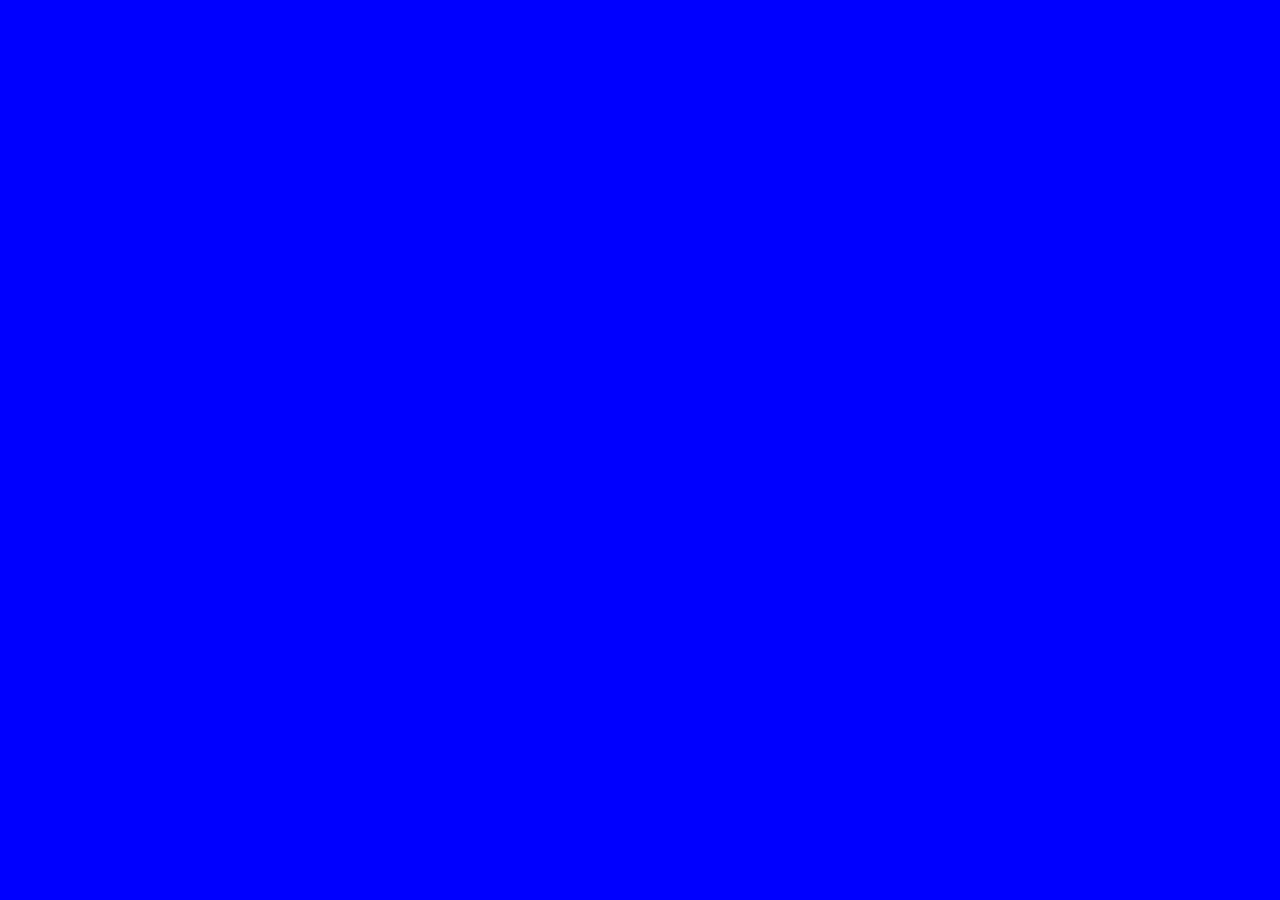
==== index.html @ 0cc7bba5 "Css links added to all pages. Css Reset added to CSS file" ====
<!DOCTYPE html>
<html lang="en">
<head>
    <meta charset="UTF-8">
    <meta name="viewport" content="width=device-width, initial-scale=1.0">
    <link rel="stylesheet" type="text/css" href="style/index.css">
    <title>Document</title>
</head>
<body>
    
</body>
</html>
---- style/index.css ----
/* CSS RESET */
html, body, div, span, applet, object, iframe,
h1, h2, h3, h4, h5, h6, p, blockquote, pre,
a, abbr, acronym, address, big, cite, code,
del, dfn, em, img, ins, kbd, q, s, samp,
small, strike, strong, sub, sup, tt, var,
b, u, i, center,
dl, dt, dd, ol, ul, li,
fieldset, form, label, legend,
table, caption, tbody, tfoot, thead, tr, th, td,
article, aside, canvas, details, embed, 
figure, figcaption, footer, header, hgroup, 
menu, nav, output, ruby, section, summary,
time, mark, audio, video {
	margin: 0;
	padding: 0;
	border: 0;
	font-size: 100%;
	font: inherit;
    vertical-align: baseline;
}

/* Borders to all */
*{
    border: 1px solid black;
    background-color: blue;
}
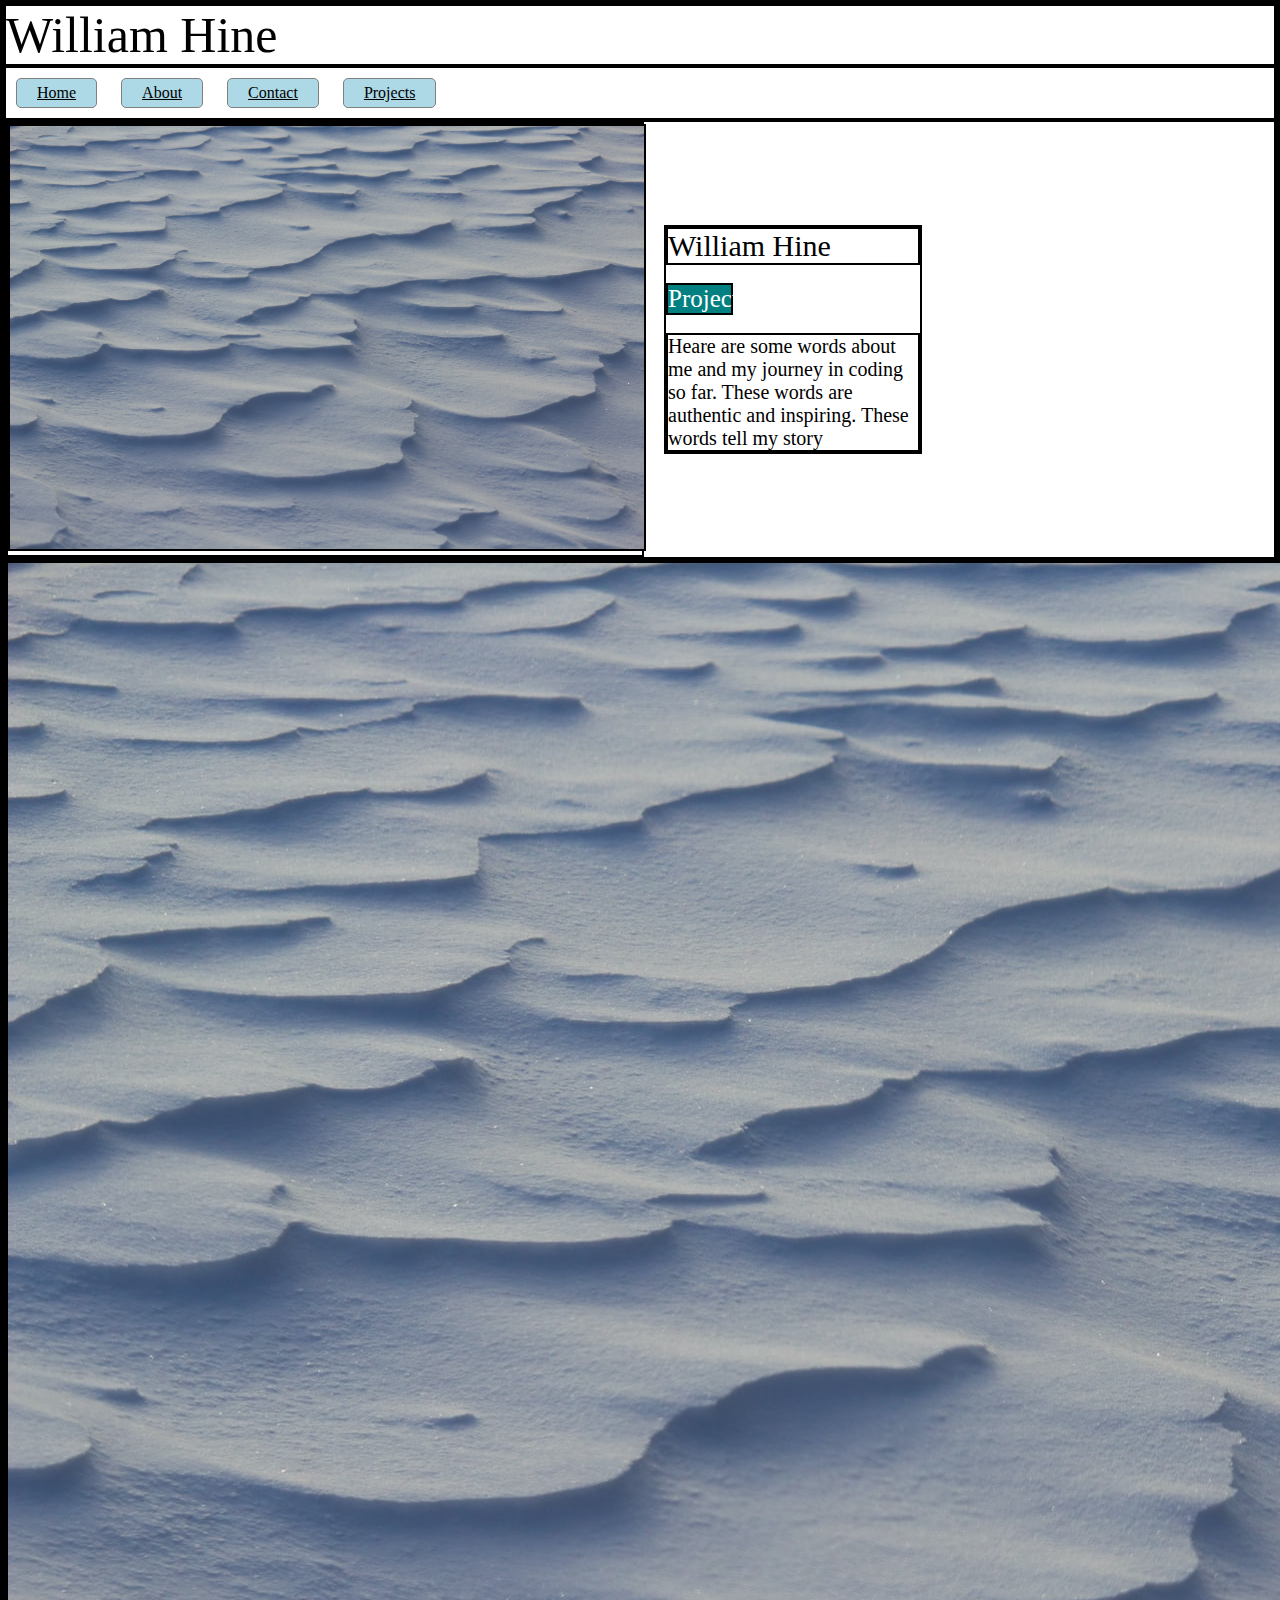
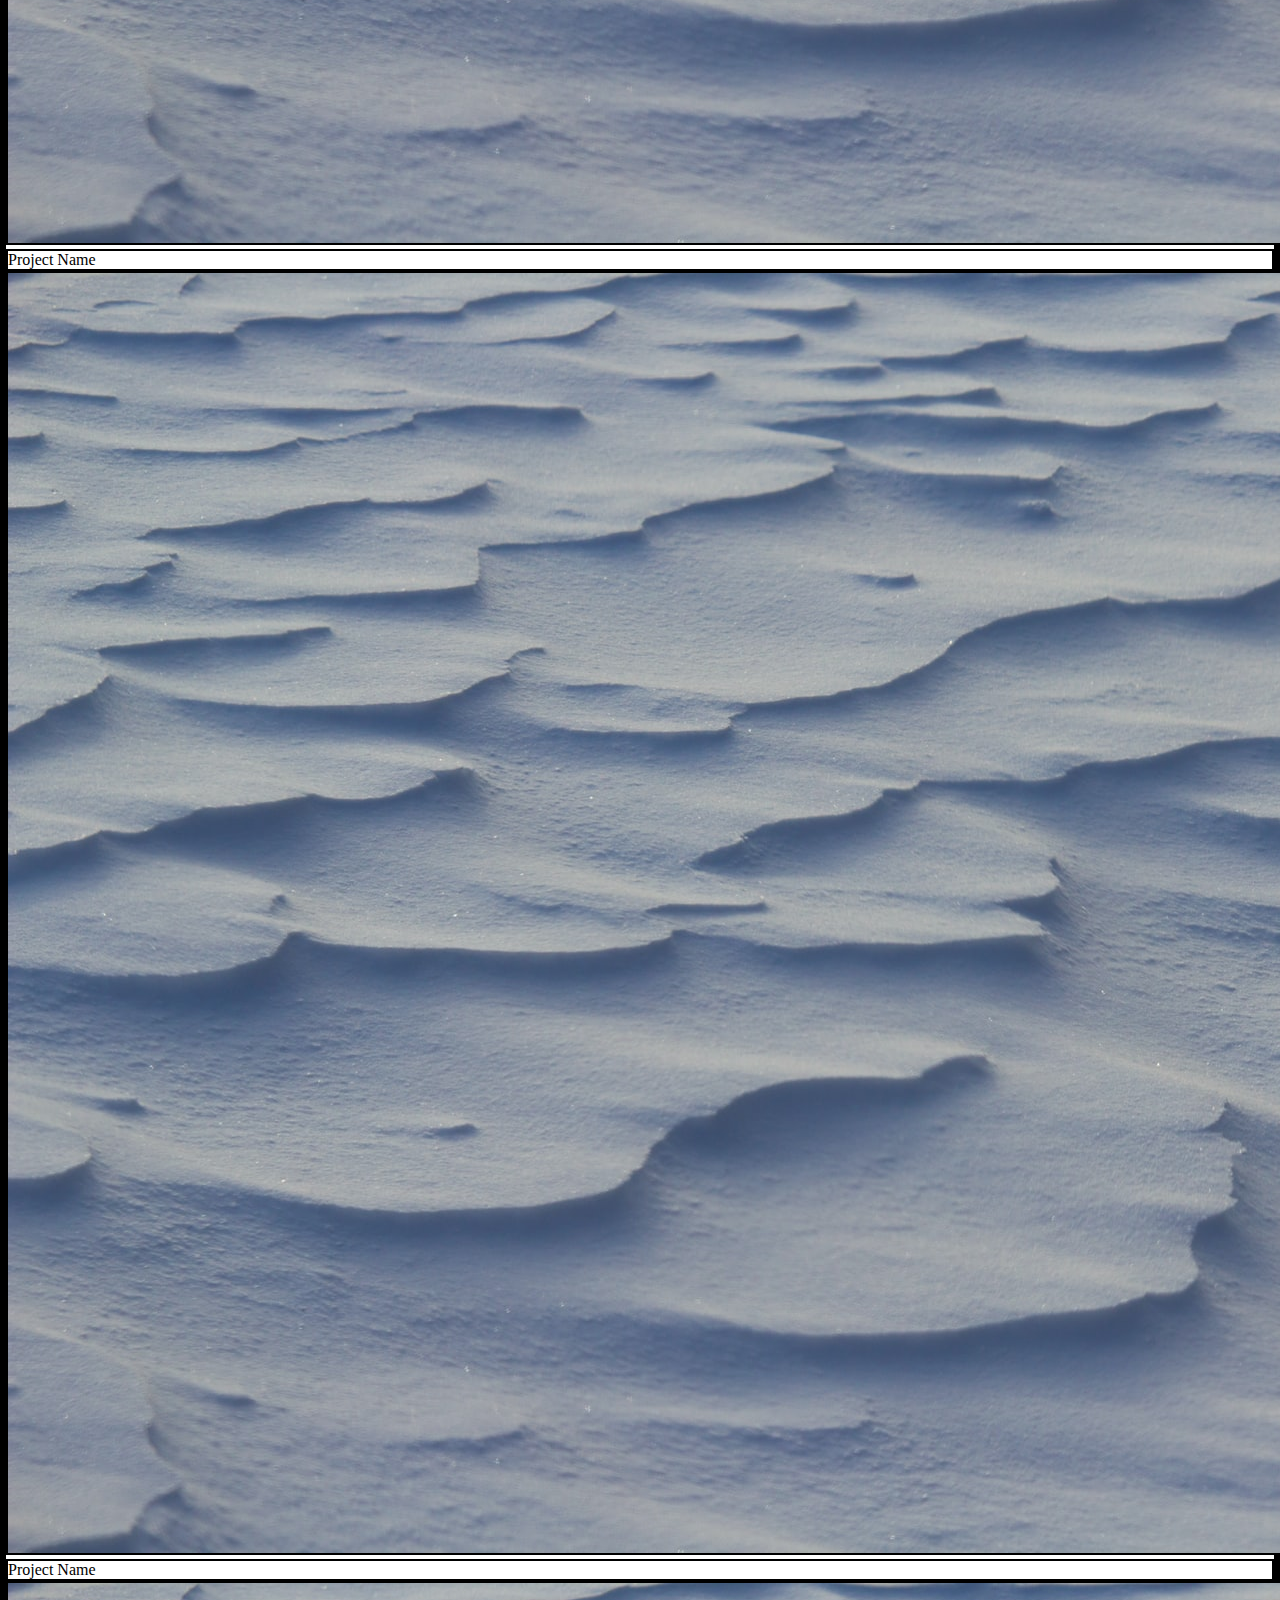
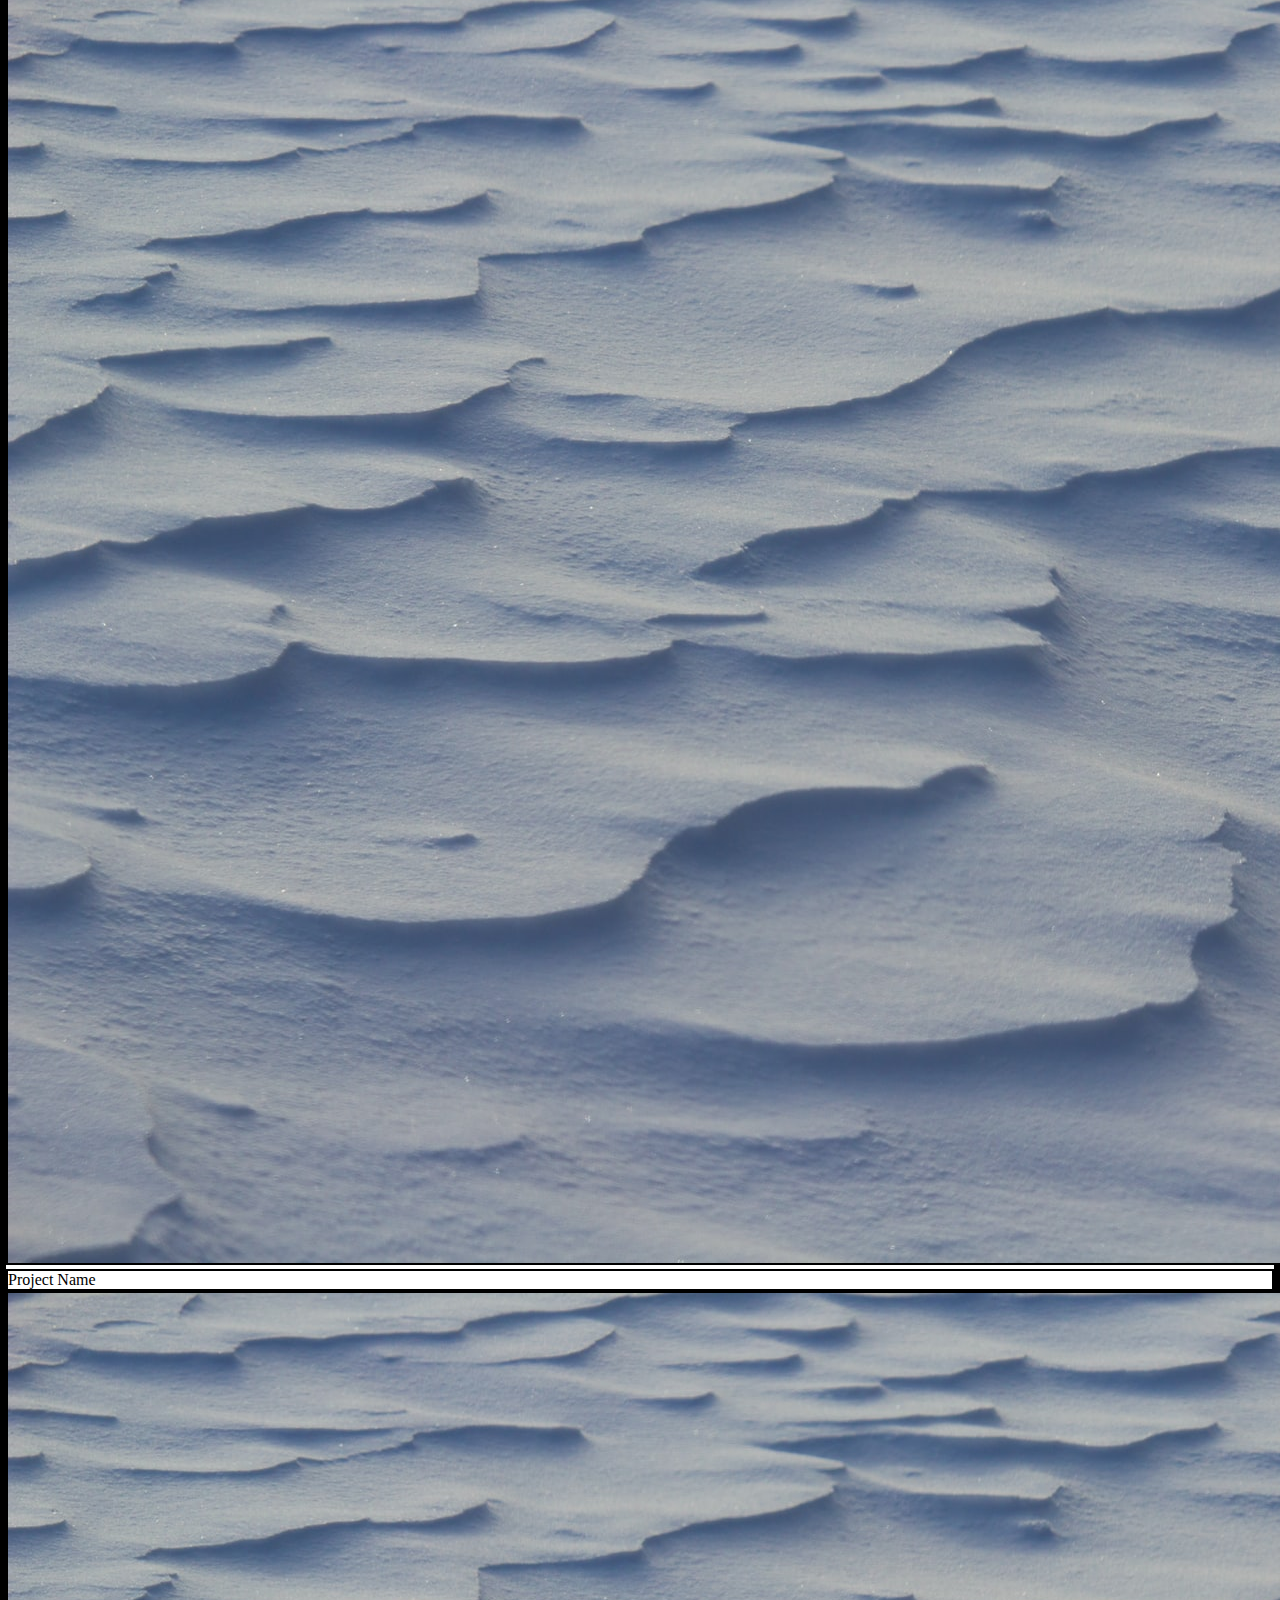
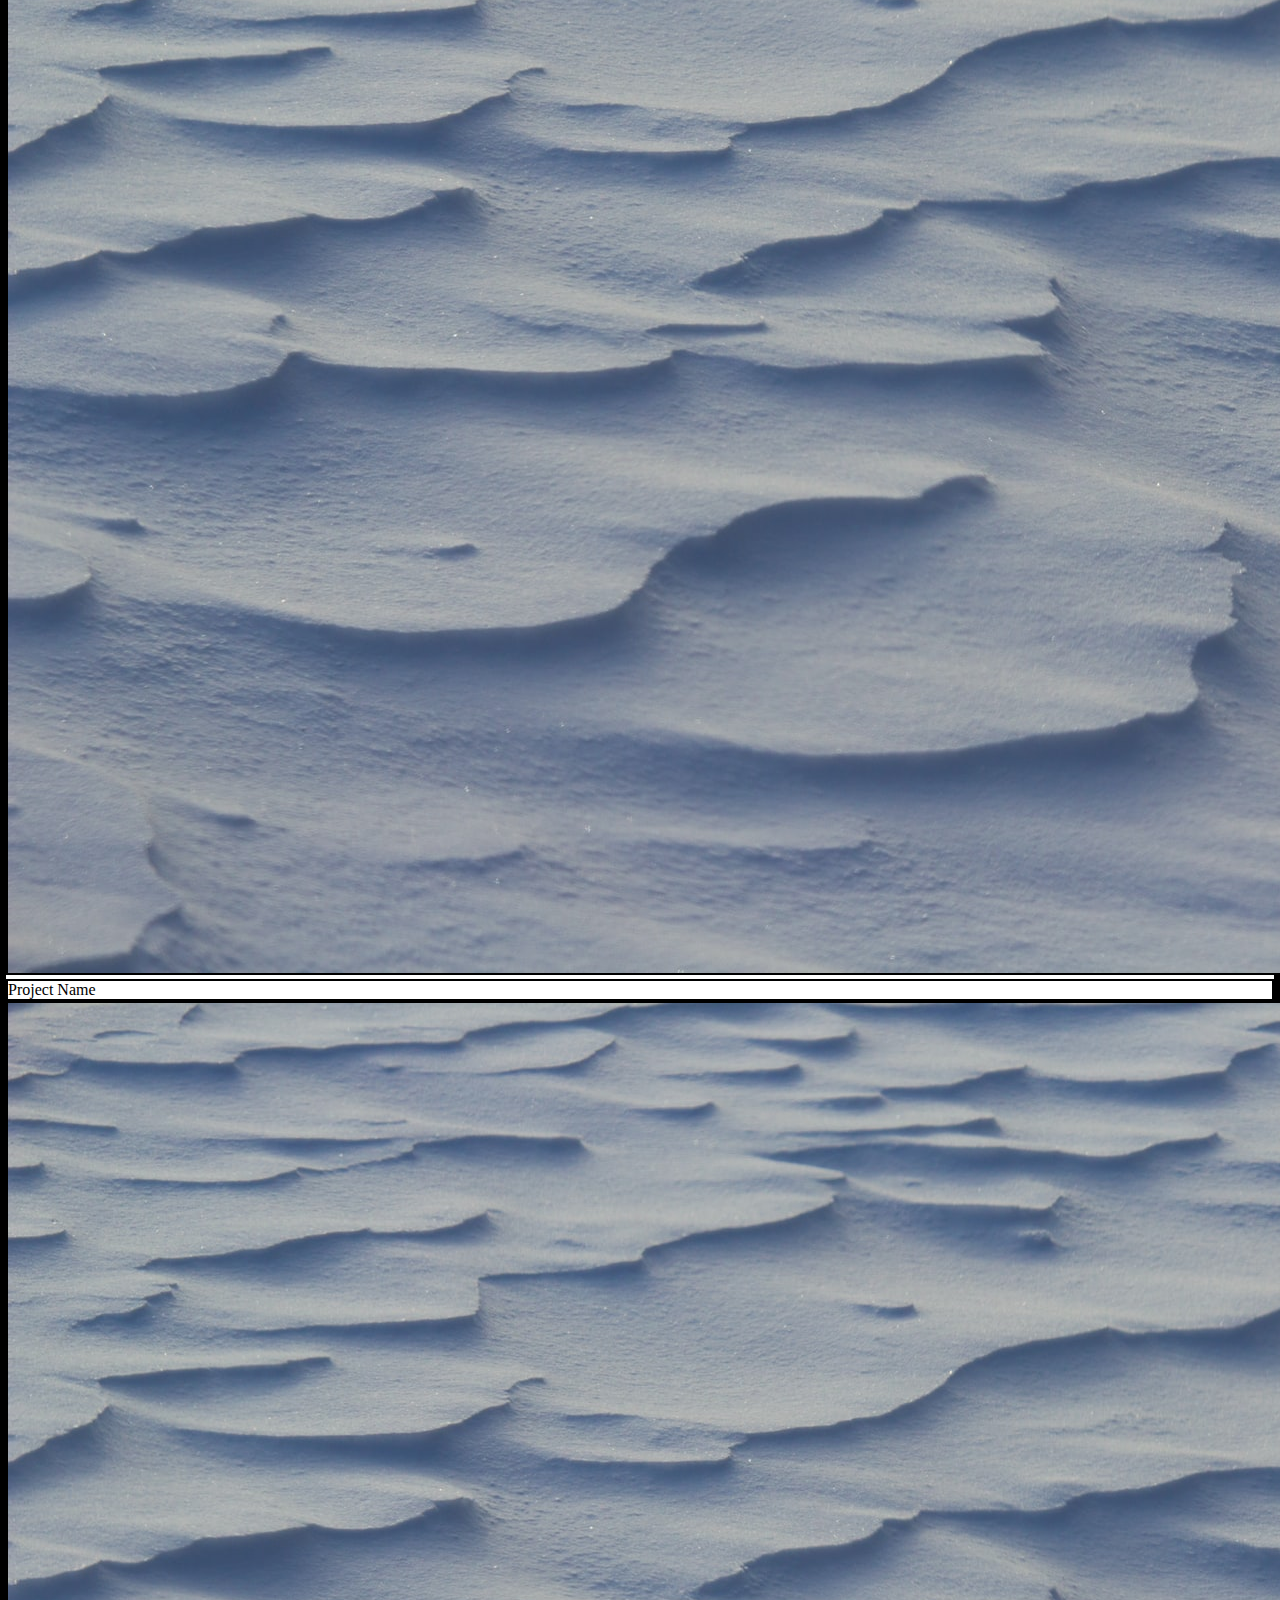
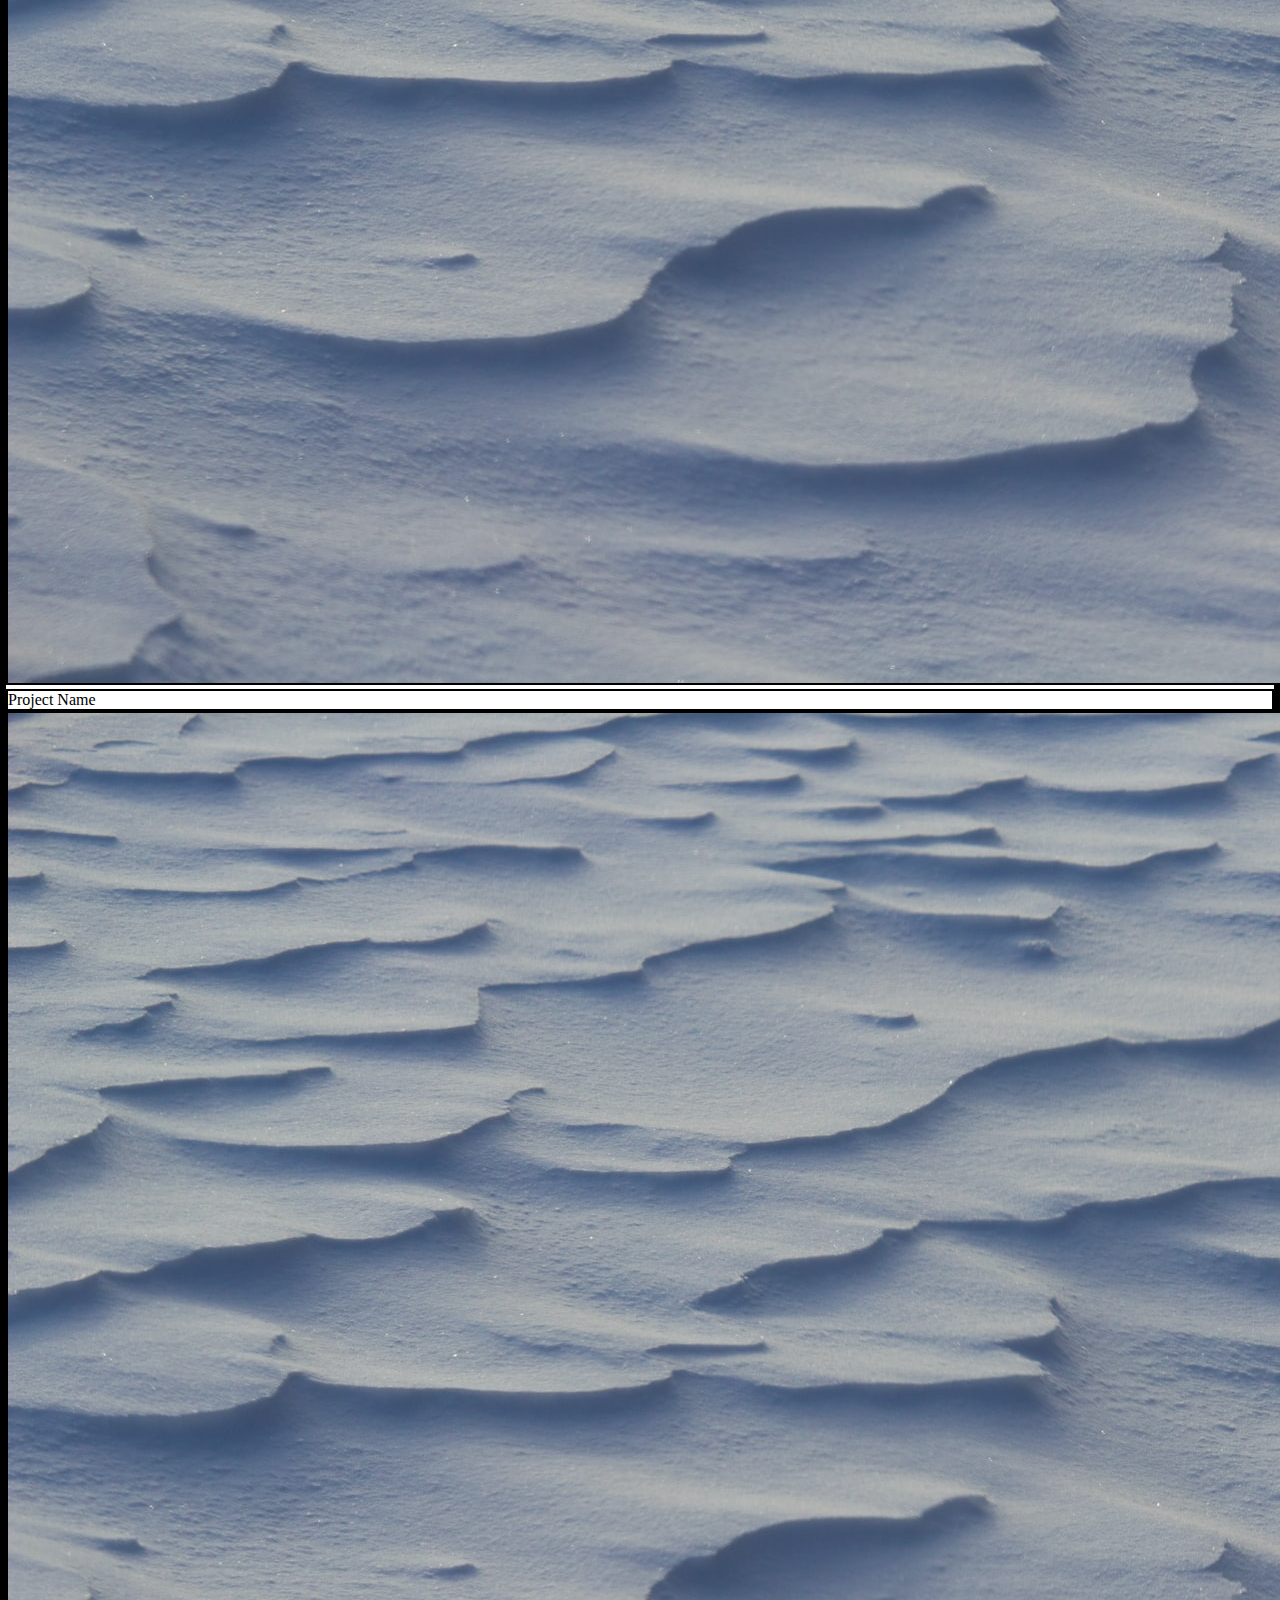
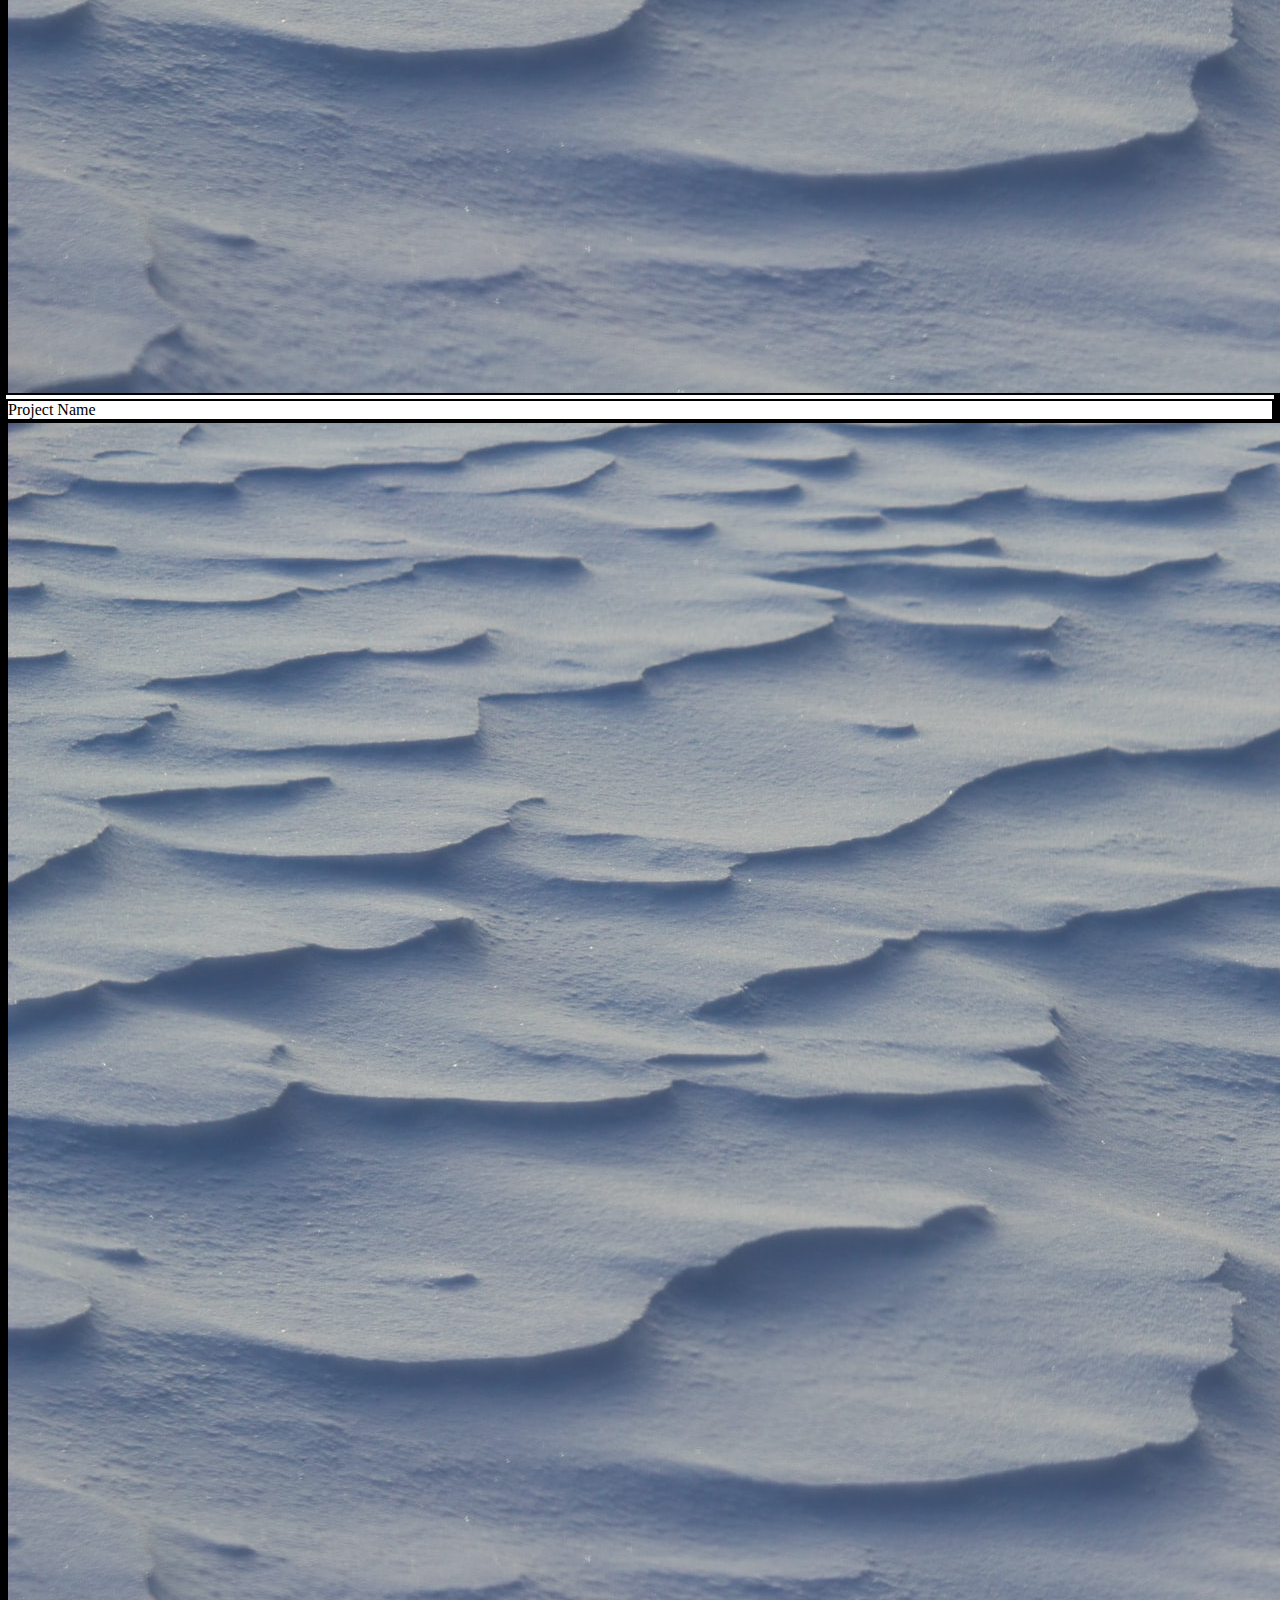
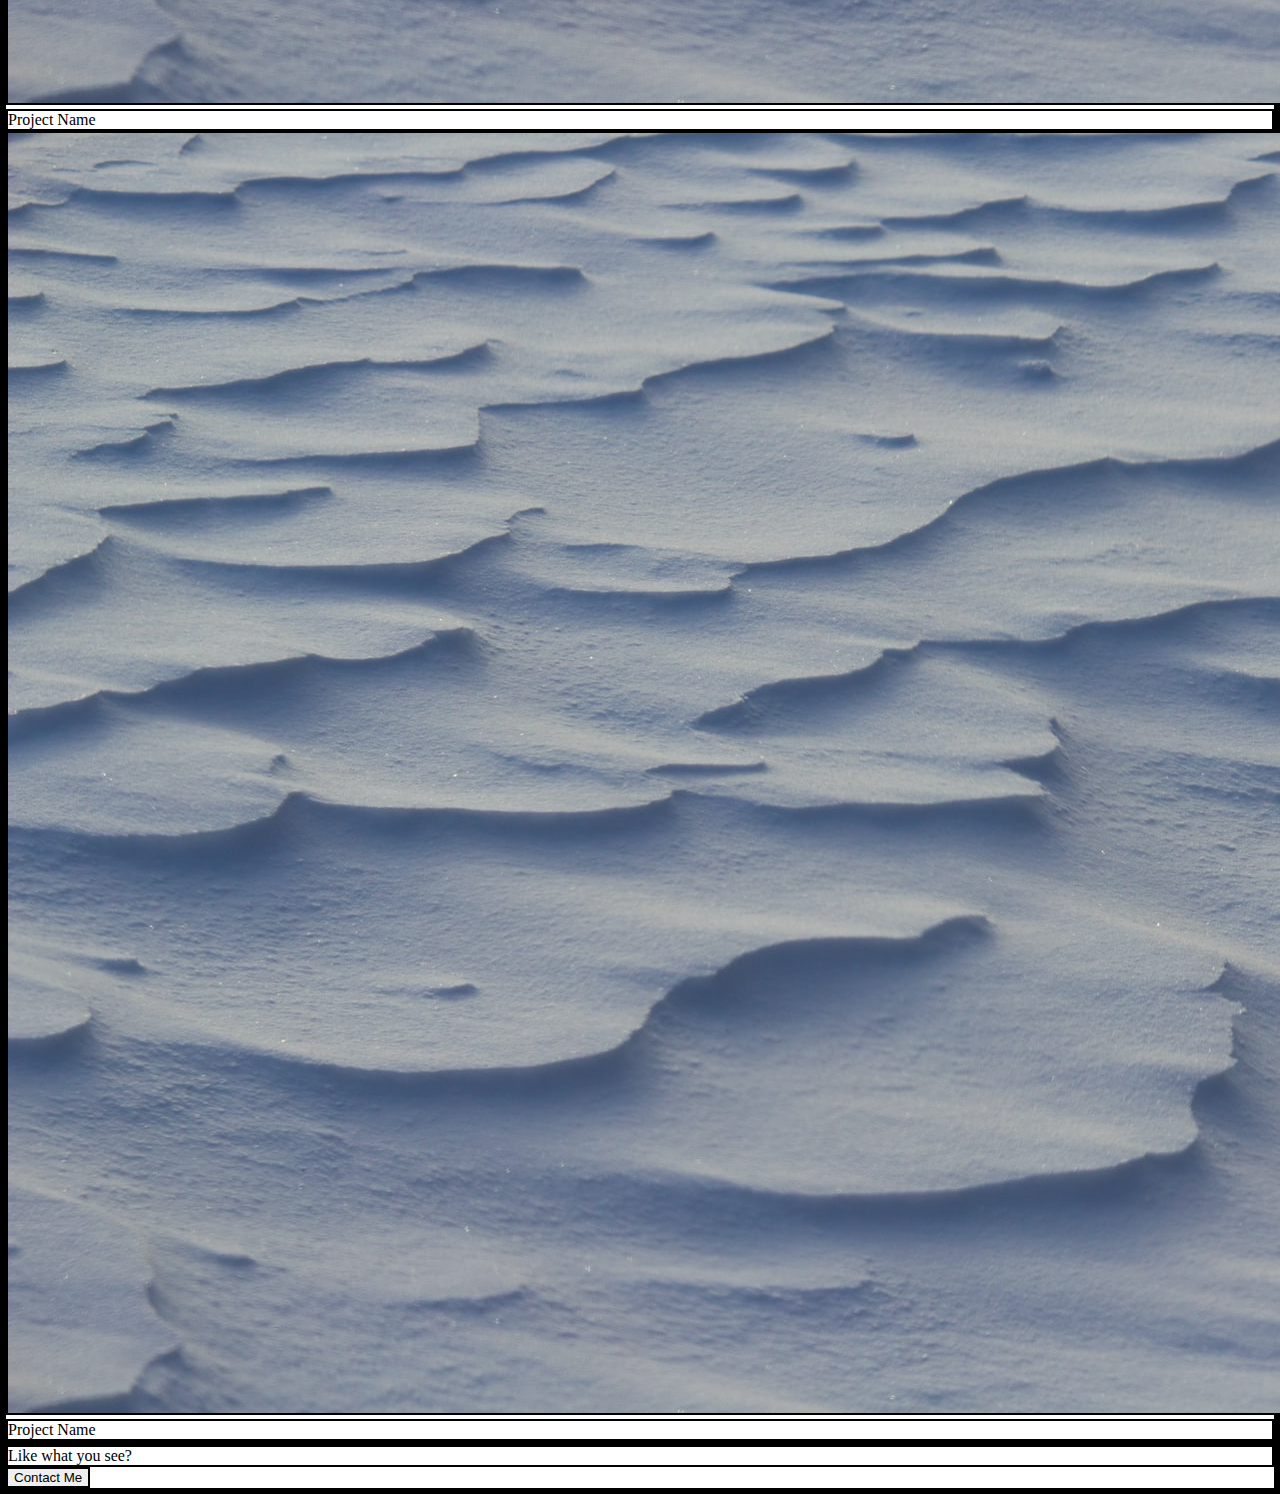
==== commit c5699a9f: "Aligned picture and Text next to eachother" ====
--- a/index.html
+++ b/index.html
@@ -4,9 +4,52 @@
     <meta charset="UTF-8">
     <meta name="viewport" content="width=device-width, initial-scale=1.0">
     <link rel="stylesheet" type="text/css" href="style/index.css">
-    <title>Document</title>
+    <title>William Hine Portfolio</title>
 </head>
 <body>
-    
+   
+<h1 id="name">William Hine</h1>
+<nav>
+    <a  href="#" class="navButton">Home</a>
+    <a href="#" class="navButton">About</a>
+    <a href="#" class="navButton">Contact</a>
+    <a href="#" class="navButton">Projects</a>
+</nav>
+
+<div class="mainContainer">
+        <div>
+            <img src="images/sandTitle.jpg" alt="Picture of Sand" class="topImage">
+        </div>
+        <div class="test">
+            <h2 class="subHeader">William Hine</h2><br>
+            <!-- <button type="button">My projects</button> -->
+            <h4 class="projectButton">Projects</h4><br>
+            <p class="projectText">Heare are some words about me and my journey in coding so far. These words are authentic and inspiring. These words tell my story</p>
+        </div>
+</div>
+
+<section>
+    <img src="images/sandTitle.jpg" alt="Picture of Sand">
+    <h4>Project Name</h4>
+    <img src="images/sandTitle.jpg" alt="Picture of Sand">
+    <h4>Project Name</h4>
+    <img src="images/sandTitle.jpg" alt="Picture of Sand">
+    <h4>Project Name</h4>
+    <img src="images/sandTitle.jpg" alt="Picture of Sand">
+    <h4>Project Name</h4>
+    <img src="images/sandTitle.jpg" alt="Picture of Sand">
+    <h4>Project Name</h4>
+    <img src="images/sandTitle.jpg" alt="Picture of Sand">
+    <h4>Project Name</h4>
+    <img src="images/sandTitle.jpg" alt="Picture of Sand">
+    <h4>Project Name</h4>
+    <img src="images/sandTitle.jpg" alt="Picture of Sand">
+    <h4>Project Name</h4>
+
+</section>
+<footer>
+    <h2>Like what you see?</h2>
+    <button type="button">Contact Me</button>
+</footer>
 </body>
 </html>--- a/style/index.css
+++ b/style/index.css
@@ -14,7 +14,7 @@
 time, mark, audio, video {
 	margin: 0;
 	padding: 0;
-	border: 0;
+	/*border: 0;*/
 	font-size: 100%;
 	font: inherit;
     vertical-align: baseline;
@@ -22,6 +22,54 @@
 
 /* Borders to all */
 *{
-    border: 1px solid black;
-    background-color: blue;
+    border: 2px solid black;
+   
+}
+
+/* Name Style */
+#name{
+    font-size: 50px;
+}
+.navButton{
+    padding: 5px 20px;
+    background: lightblue;
+    border: 1px solid gray;
+    margin: 10px 10px;
+    border-radius: 5px;
+    display: inline-block;
+    color: black;
+}
+.topImage{
+    width:40%;
+   
+}
+
+.mainContainer {
+    display:flex;
+    align-items: center;
+    
+}
+.mainContainer div{
+    
+width:50%;
+}
+.mainContainer .test{
+    width:20%;
+    margin-left: 20px;
+}
+.mainContainer div img{
+    width:100%;
+}
+.subHeader{
+    font-size:30px;
+}
+.projectButton{
+    
+    width:25%;
+    font-size:25px;
+    background:teal;
+    color:white;
+}
+.projectText{
+    font-size:20px;
 }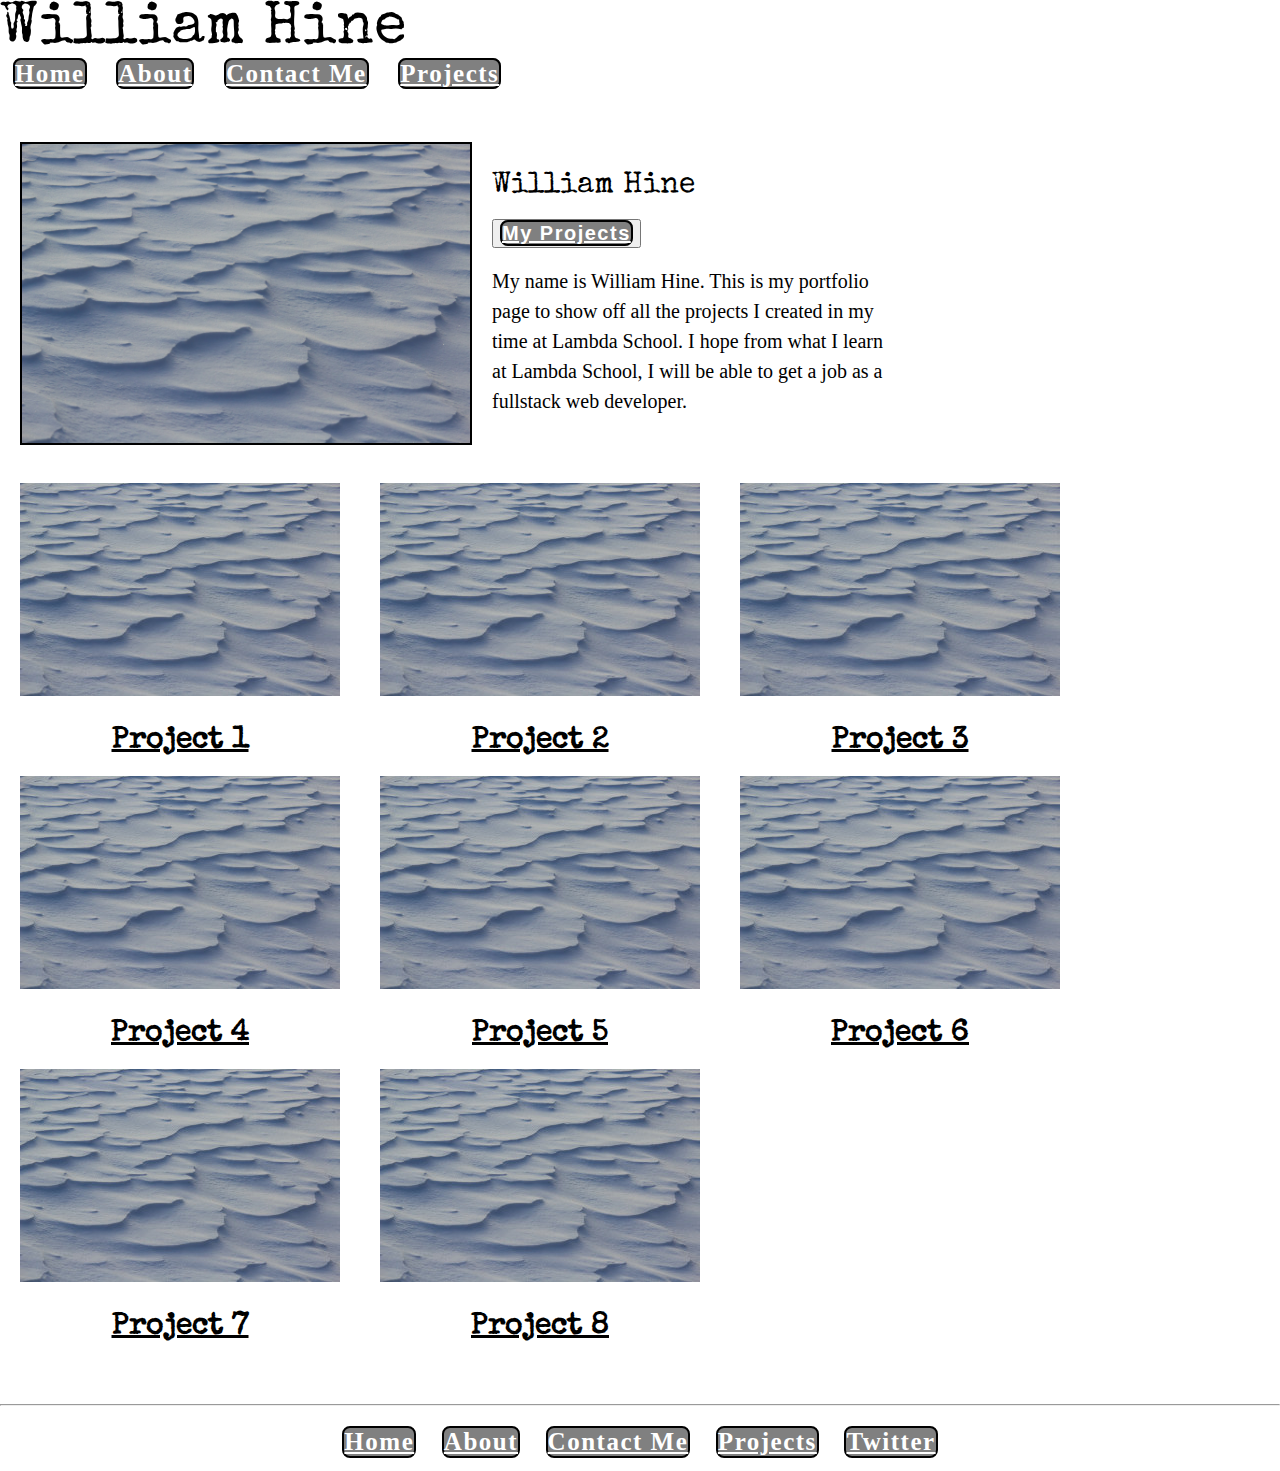
==== commit 8d48af74: "Working version" ====
--- a/index.html
+++ b/index.html
@@ -4,52 +4,91 @@
     <meta charset="UTF-8">
     <meta name="viewport" content="width=device-width, initial-scale=1.0">
     <link rel="stylesheet" type="text/css" href="style/index.css">
+    <!-- Added google font for h1 -->
+    <link href="https://fonts.googleapis.com/css2?family=Special+Elite&display=swap" rel="stylesheet">
     <title>William Hine Portfolio</title>
 </head>
 <body>
    
-<h1 id="name">William Hine</h1>
+<h1>William Hine</h1>
 <nav>
-    <a  href="#" class="navButton">Home</a>
-    <a href="#" class="navButton">About</a>
-    <a href="#" class="navButton">Contact</a>
-    <a href="#" class="navButton">Projects</a>
+    <a href="index.html">Home</a>
+    <a href="about.html">About</a>
+    <a href="contact.html">Contact Me</a>
+    <a href="projects.html">Projects</a>
 </nav>
+<br>
+<br>
+<br>
+<section class="mainSection">
+    <img src="images/sandTitle.jpg" />
 
-<div class="mainContainer">
-        <div>
-            <img src="images/sandTitle.jpg" alt="Picture of Sand" class="topImage">
+    <div class="introduction">
+      <h2>William Hine</h2>
+      <br>
+        <div class="myButton">
+            <button><a href="projects.html">My Projects</a></button>
+            
         </div>
-        <div class="test">
-            <h2 class="subHeader">William Hine</h2><br>
-            <!-- <button type="button">My projects</button> -->
-            <h4 class="projectButton">Projects</h4><br>
-            <p class="projectText">Heare are some words about me and my journey in coding so far. These words are authentic and inspiring. These words tell my story</p>
+        <br>
+        <div class="about">
+            <p>
+            My name is William Hine. This is my portfolio page to show
+            off all the projects I created in my time at Lambda School.
+            I hope from what I learn at Lambda School, I will be able to get a job
+            as a fullstack web developer. 
+            </p>
         </div>
-</div>
-
-<section>
-    <img src="images/sandTitle.jpg" alt="Picture of Sand">
-    <h4>Project Name</h4>
-    <img src="images/sandTitle.jpg" alt="Picture of Sand">
-    <h4>Project Name</h4>
-    <img src="images/sandTitle.jpg" alt="Picture of Sand">
-    <h4>Project Name</h4>
-    <img src="images/sandTitle.jpg" alt="Picture of Sand">
-    <h4>Project Name</h4>
-    <img src="images/sandTitle.jpg" alt="Picture of Sand">
-    <h4>Project Name</h4>
-    <img src="images/sandTitle.jpg" alt="Picture of Sand">
-    <h4>Project Name</h4>
-    <img src="images/sandTitle.jpg" alt="Picture of Sand">
-    <h4>Project Name</h4>
-    <img src="images/sandTitle.jpg" alt="Picture of Sand">
-    <h4>Project Name</h4>
-
-</section>
-<footer>
-    <h2>Like what you see?</h2>
-    <button type="button">Contact Me</button>
-</footer>
+    </div>
+  </section>
+<br>
+  <div class="container">
+    <div>
+     <img class="item" src="images/smallsand.jpg"/>
+     <figcaption><a class="links" href="#" >Project 1</a></figcaption>
+     </div>
+     <div>
+     <img class="item" src="images/smallsand.jpg"/>
+     <figcaption><a href="#" >Project 2</a></figcaption>
+     </div>
+     <div>
+     <img class="item" src="images/smallsand.jpg"/>
+     <figcaption><a href="#" >Project 3</a></figcaption>
+     </div>
+     <div>
+     <img class="item" src="images/smallsand.jpg"/>
+     <figcaption><a href="#" >Project 4</a></figcaption>
+     </div>
+     <div>
+     <img class="item" src="images/smallsand.jpg"/>
+     <figcaption><a href="#" >Project 5</a></figcaption>
+    </div>
+    <div>
+     <img class="item" src="images/smallsand.jpg"/>
+     <figcaption><a href="#" >Project 6</a></figcaption>
+     </div>
+     <div>
+     <img class="item" src="images/smallsand.jpg"/>
+     <figcaption><a href="#" >Project 7</a></figcaption>
+     </div>
+     <div>
+     <img class="item" src="images/smallsand.jpg"/>
+     <figcaption><a href="#" >Project 8</a></figcaption>
+     </div>
+     
+  </div>
+<br>
+<br>
+<br>
+<hr>
+  <footer>
+    <nav class="footerNav">
+        <a href="index.html">Home</a>
+        <a href="about.html">About</a>
+        <a href="contact.html">Contact Me</a>
+        <a href="projects.html">Projects</a>
+        <a href="https://twitter.com/explore">Twitter</a>
+    </nav>
+  </footer>
 </body>
 </html>--- a/style/index.css
+++ b/style/index.css
@@ -1,3 +1,4 @@
+/* Photo by Markus Spiske on Unsplash */
 /* CSS RESET */
 html, body, div, span, applet, object, iframe,
 h1, h2, h3, h4, h5, h6, p, blockquote, pre,
@@ -21,55 +22,99 @@
 }
 
 /* Borders to all */
-*{
-    border: 2px solid black;
-   
+body{
+    background-image: url(https://drive.google.com/uc?id=129U_OyOvm1SXFgdkwV1QZQ8tlWKWvc7m);
 }
 
 /* Name Style */
-#name{
-    font-size: 50px;
-}
-.navButton{
-    padding: 5px 20px;
-    background: lightblue;
-    border: 1px solid gray;
-    margin: 10px 10px;
-    border-radius: 5px;
-    display: inline-block;
-    color: black;
-}
-.topImage{
-    width:40%;
-   
+h1{
+    font-size: 60px;
+    font-family: 'Special Elite', cursive;
 }
 
-.mainContainer {
+nav a{
+  border: 2px solid black;
+  border-radius: 8px;
+  font-weight: bold;
+  letter-spacing: 1.5px;
+  font-size:25px;
+  margin:1%;
+  color:white;
+  background-color: gray;  
+}
+
+nav a:hover{
+ color:lightsteelblue;
+ text-transform: uppercase;
+}
+.mainSection{
     display:flex;
     align-items: center;
+}
+.mainSection img{
+    
+    border: 2px solid black;
+   margin-left: 20px;
+   margin-right: 20px;
+    width: 50%; 
+}
+h2{
+    font-size: 30px;
+    font-family: 'Special Elite', cursive; 
+}
+.myButton a{
+    border: 2px solid black;
+    border-radius: 8px;
+    font-weight: bold;
+    letter-spacing: 1.5px;
+    font-size:20px;
+    color:white;
+    background-color: gray;  
+    }
+
+.myButton a:hover{
+    color:lightsteelblue;
+    text-transform: uppercase;
+   }
+p{
+    font-size:20px;
+    line-height: 1.5;
     
 }
-.mainContainer div{
-    
-width:50%;
+   
+.mainSection{
+    display: flex;
+    width:70%;
 }
-.mainContainer .test{
-    width:20%;
-    margin-left: 20px;
+
+
+
+ .container{
+     width:90%;
+     display: flex;
+     flex-wrap: wrap;
+     align-items: flex-start;
+     
+ }
+
+ .item{
+margin:20px;
+ }
+
+figcaption{
+    text-align: center;
+    font-size: 30px;
+    font-weight: bold;
 }
-.mainContainer div img{
-    width:100%;
+
+.container a{
+    font-family: 'Special Elite', cursive; 
+    color:black;
 }
-.subHeader{
-    font-size:30px;
+.container a:hover{
+    color:steelblue;
 }
-.projectButton{
-    
-    width:25%;
-    font-size:25px;
-    background:teal;
-    color:white;
-}
-.projectText{
-    font-size:20px;
+.footerNav{
+    display:flex;
+    justify-content: center;
 }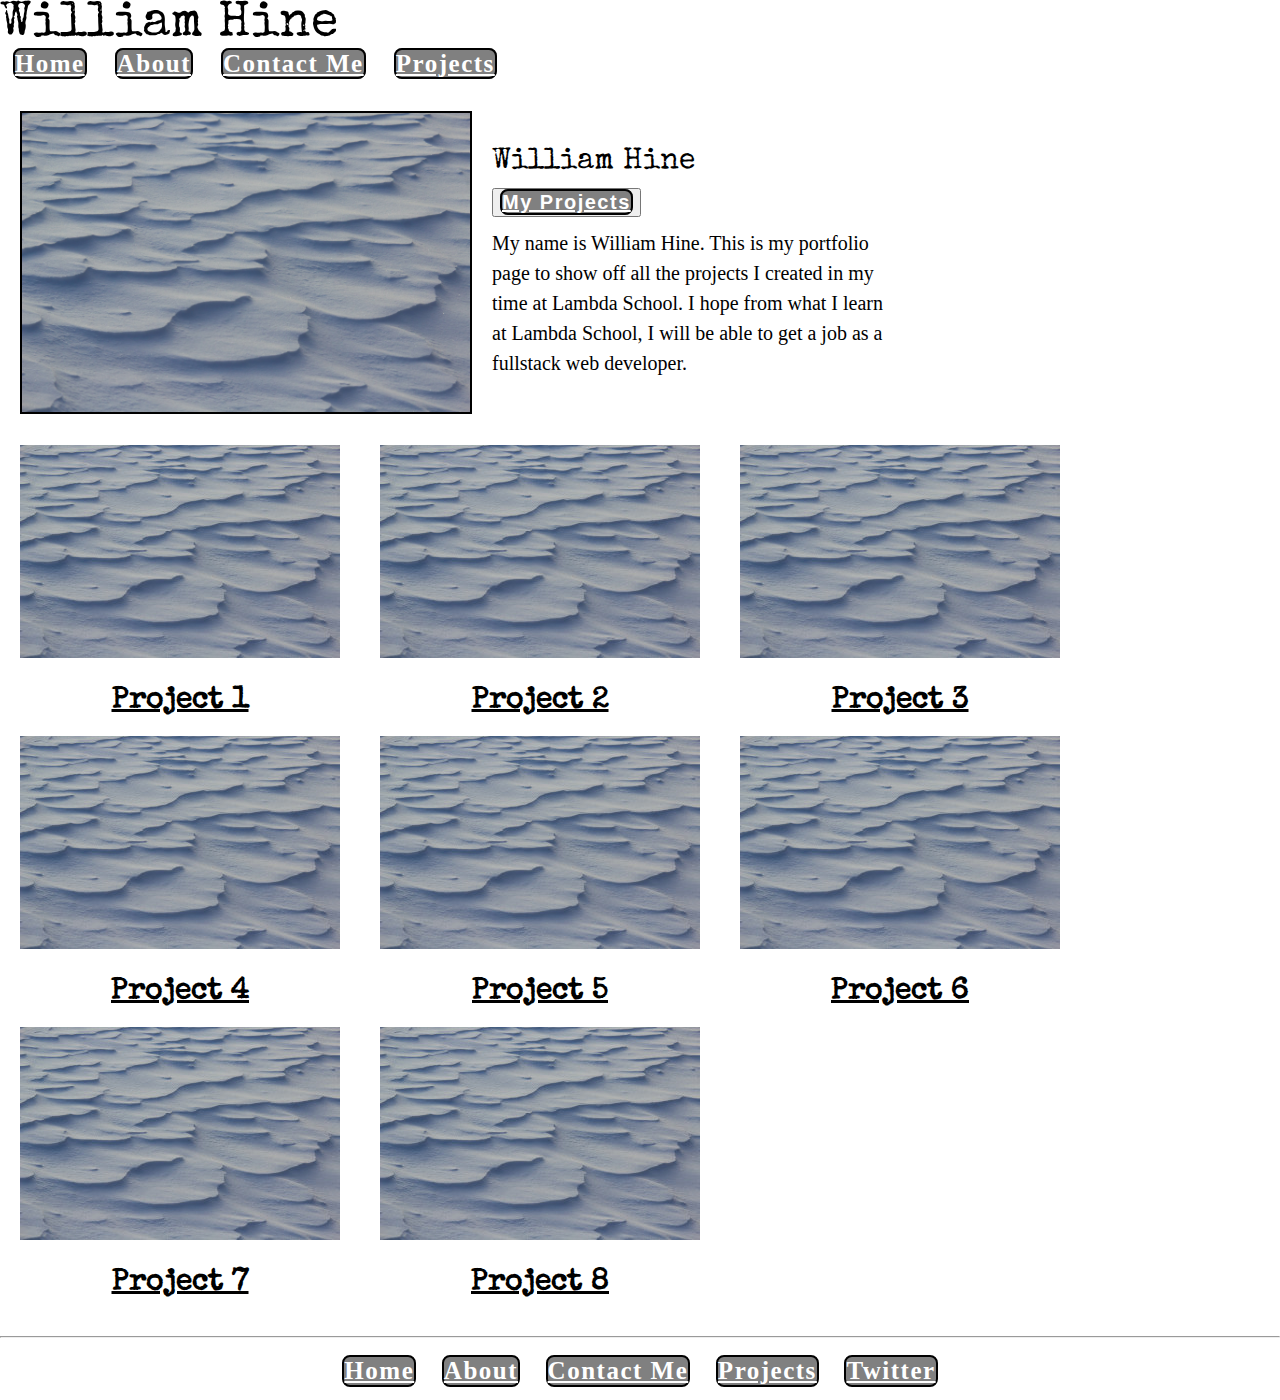
==== commit 28db50a9: "responsive design 1" ====
--- a/index.html
+++ b/index.html
@@ -6,6 +6,7 @@
     <link rel="stylesheet" type="text/css" href="style/index.css">
     <!-- Added google font for h1 -->
     <link href="https://fonts.googleapis.com/css2?family=Special+Elite&display=swap" rel="stylesheet">
+    <meta name="viewport" content="width=device-width, initial-scale=1.0">
     <title>William Hine Portfolio</title>
 </head>
 <body>
@@ -24,7 +25,7 @@
     <img src="images/sandTitle.jpg" />
 
     <div class="introduction">
-      <h2>William Hine</h2>
+      <h2 class="name">William Hine</h2>
       <br>
         <div class="myButton">
             <button><a href="projects.html">My Projects</a></button>
@@ -49,31 +50,31 @@
      </div>
      <div>
      <img class="item" src="images/smallsand.jpg"/>
-     <figcaption><a href="#" >Project 2</a></figcaption>
+     <figcaption><a class="links" href="#" >Project 2</a></figcaption>
      </div>
      <div>
      <img class="item" src="images/smallsand.jpg"/>
-     <figcaption><a href="#" >Project 3</a></figcaption>
+     <figcaption><a class="links" href="#" >Project 3</a></figcaption>
      </div>
      <div>
      <img class="item" src="images/smallsand.jpg"/>
-     <figcaption><a href="#" >Project 4</a></figcaption>
+     <figcaption><a class="links" href="#" >Project 4</a></figcaption>
      </div>
      <div>
      <img class="item" src="images/smallsand.jpg"/>
-     <figcaption><a href="#" >Project 5</a></figcaption>
+     <figcaption><a class="links" href="#" >Project 5</a></figcaption>
     </div>
     <div>
      <img class="item" src="images/smallsand.jpg"/>
-     <figcaption><a href="#" >Project 6</a></figcaption>
+     <figcaption><a class="links" href="#" >Project 6</a></figcaption>
      </div>
      <div>
      <img class="item" src="images/smallsand.jpg"/>
-     <figcaption><a href="#" >Project 7</a></figcaption>
+     <figcaption><a class="links" href="#" >Project 7</a></figcaption>
      </div>
      <div>
      <img class="item" src="images/smallsand.jpg"/>
-     <figcaption><a href="#" >Project 8</a></figcaption>
+     <figcaption><a class="links" href="#" >Project 8</a></figcaption>
      </div>
      
   </div>
--- a/style/index.css
+++ b/style/index.css
@@ -20,7 +20,9 @@
 	font: inherit;
     vertical-align: baseline;
 }
-
+html{
+    font-size:62.5%; 
+  }
 /* Borders to all */
 body{
     background-image: url(https://drive.google.com/uc?id=129U_OyOvm1SXFgdkwV1QZQ8tlWKWvc7m);
@@ -28,7 +30,7 @@
 
 /* Name Style */
 h1{
-    font-size: 60px;
+    font-size: 5rem;
     font-family: 'Special Elite', cursive;
 }
 
@@ -37,7 +39,7 @@
   border-radius: 8px;
   font-weight: bold;
   letter-spacing: 1.5px;
-  font-size:25px;
+  font-size:2.5rem;
   margin:1%;
   color:white;
   background-color: gray;  
@@ -59,7 +61,7 @@
     width: 50%; 
 }
 h2{
-    font-size: 30px;
+    font-size: 3rem;
     font-family: 'Special Elite', cursive; 
 }
 .myButton a{
@@ -67,7 +69,7 @@
     border-radius: 8px;
     font-weight: bold;
     letter-spacing: 1.5px;
-    font-size:20px;
+    font-size:2rem;
     color:white;
     background-color: gray;  
     }
@@ -77,7 +79,7 @@
     text-transform: uppercase;
    }
 p{
-    font-size:20px;
+    font-size:2rem;
     line-height: 1.5;
     
 }
@@ -103,7 +105,7 @@
 
 figcaption{
     text-align: center;
-    font-size: 30px;
+    font-size: 3rem;
     font-weight: bold;
 }
 
@@ -114,7 +116,86 @@
 .container a:hover{
     color:steelblue;
 }
+.footerNav a{
+    border: 2px solid black;
+    border-radius: 8px;
+    font-weight: bold;
+    letter-spacing: 1.5px;
+    font-size:2.5rem;
+    margin:1%;
+    color:white;
+    background-color: gray;  
+  }
+  
+ .footerNav a:hover{
+   color:lightsteelblue;
+   text-transform: uppercase;
+  }
+
 .footerNav{
     display:flex;
     justify-content: center;
+}
+@media(max-width:500px){
+    .mainSection{
+        flex-direction: column;
+       
+      }  
+   
+    .mainSection .introduction{
+        
+        margin:5% 0% 0% 20%;
+    }
+    .mainSection .myButton{
+        margin:0% 0% 0% 13%;
+    }
+    .name{
+        margin:0% 0% 0% 5%;
+    }
+    .container{
+        width:50%;
+        display: flex;
+        flex-wrap: wrap;
+        align-items: flex-start;
+        
+    }
+    .container .item{
+        width:80%;
+        margin-left: 30%;
+    }
+    figcaption{
+        text-align: center;
+        font-size: 2rem;
+        font-weight: bold;
+        margin: 0% 0% 0% 35%;
+    }
+
+    .footerNav a{
+        font-size:1.5rem;
+        /* margin:0% 10% 0% 10%; */
+        color:white;
+        background-color: gray;  
+            
+    }
+}
+
+@media(max-width:800px){
+    .container{
+        width:100%;
+    }
+    
+    /* .mainSection .introduction .about{
+        background-color: red;
+        width:100%;
+        height:100%;
+    } */
+
+     .container img{
+        width:40%;
+    }
+    figcaption{
+        text-align: left;
+        font-size: 1.8rem;
+        margin: 0% 0% 0% 15%;
+    }
 }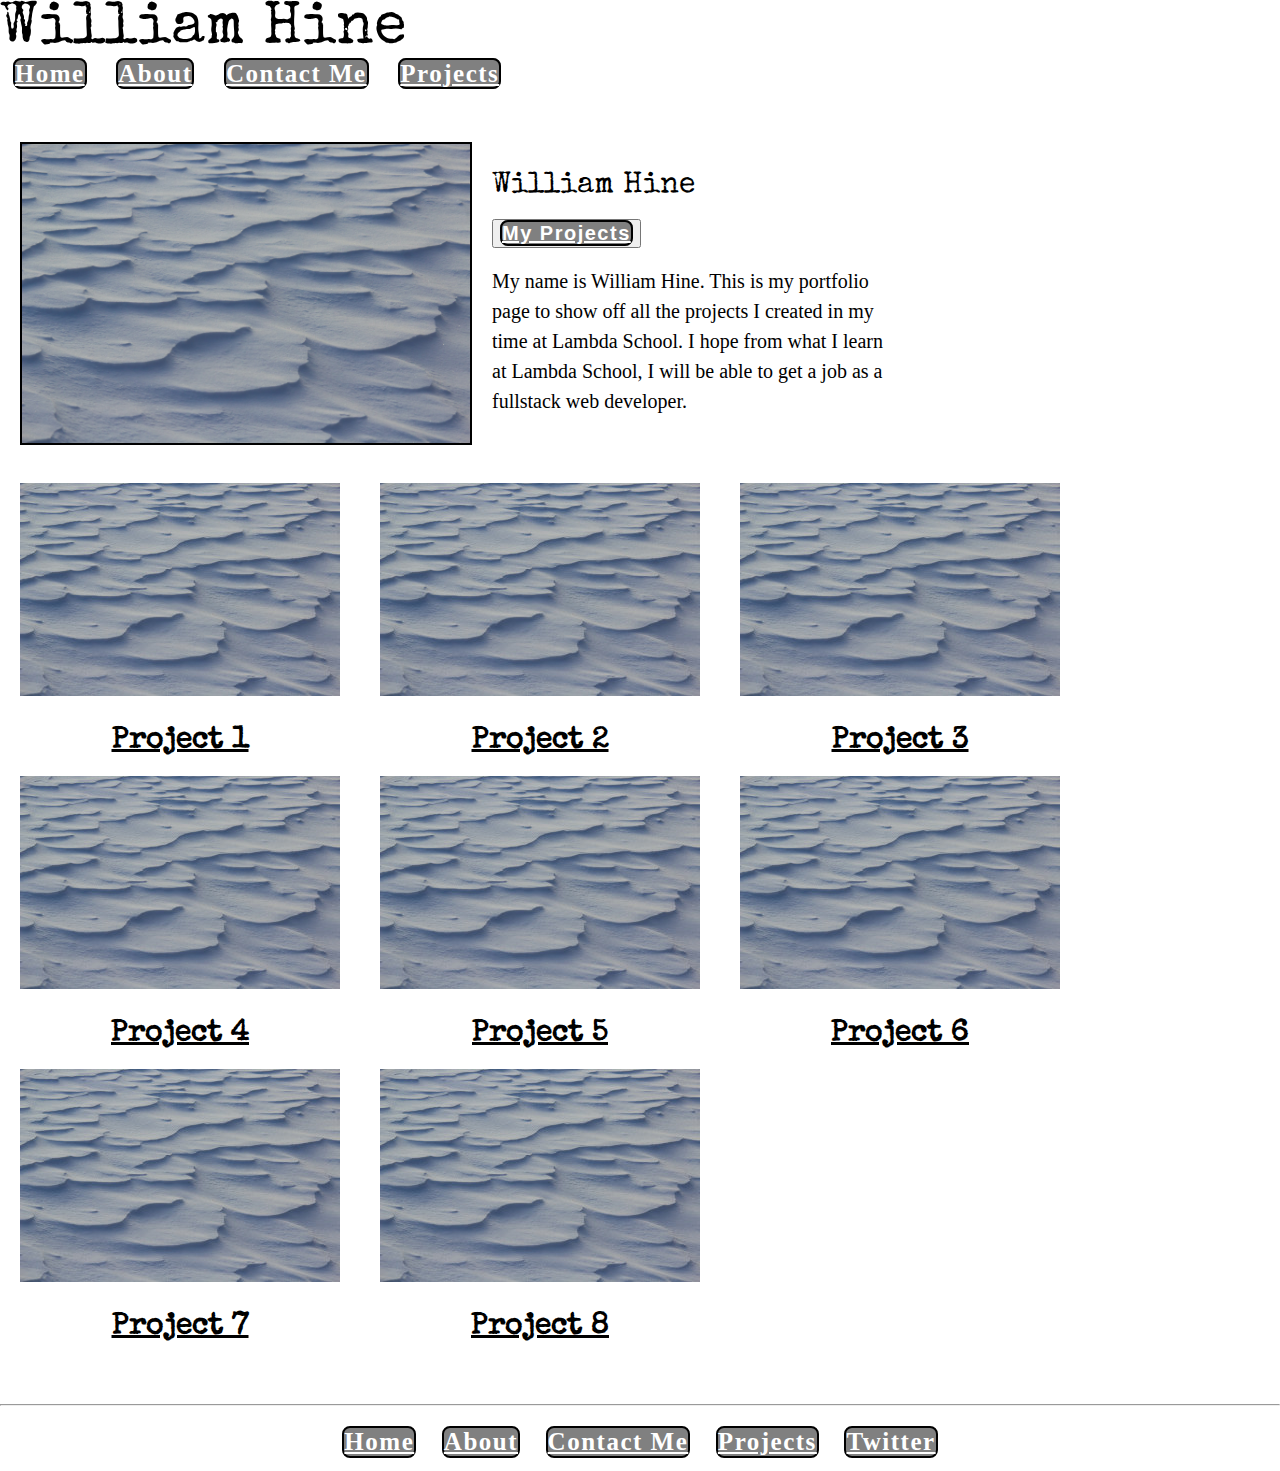
==== commit 8761f7d1: "Merge pull request #1 from rzh1999/Bill-Hine" ====
--- a/index.html
+++ b/index.html
@@ -6,7 +6,6 @@
     <link rel="stylesheet" type="text/css" href="style/index.css">
     <!-- Added google font for h1 -->
     <link href="https://fonts.googleapis.com/css2?family=Special+Elite&display=swap" rel="stylesheet">
-    <meta name="viewport" content="width=device-width, initial-scale=1.0">
     <title>William Hine Portfolio</title>
 </head>
 <body>
@@ -25,7 +24,7 @@
     <img src="images/sandTitle.jpg" />
 
     <div class="introduction">
-      <h2 class="name">William Hine</h2>
+      <h2>William Hine</h2>
       <br>
         <div class="myButton">
             <button><a href="projects.html">My Projects</a></button>
@@ -50,31 +49,31 @@
      </div>
      <div>
      <img class="item" src="images/smallsand.jpg"/>
-     <figcaption><a class="links" href="#" >Project 2</a></figcaption>
+     <figcaption><a href="#" >Project 2</a></figcaption>
      </div>
      <div>
      <img class="item" src="images/smallsand.jpg"/>
-     <figcaption><a class="links" href="#" >Project 3</a></figcaption>
+     <figcaption><a href="#" >Project 3</a></figcaption>
      </div>
      <div>
      <img class="item" src="images/smallsand.jpg"/>
-     <figcaption><a class="links" href="#" >Project 4</a></figcaption>
+     <figcaption><a href="#" >Project 4</a></figcaption>
      </div>
      <div>
      <img class="item" src="images/smallsand.jpg"/>
-     <figcaption><a class="links" href="#" >Project 5</a></figcaption>
+     <figcaption><a href="#" >Project 5</a></figcaption>
     </div>
     <div>
      <img class="item" src="images/smallsand.jpg"/>
-     <figcaption><a class="links" href="#" >Project 6</a></figcaption>
+     <figcaption><a href="#" >Project 6</a></figcaption>
      </div>
      <div>
      <img class="item" src="images/smallsand.jpg"/>
-     <figcaption><a class="links" href="#" >Project 7</a></figcaption>
+     <figcaption><a href="#" >Project 7</a></figcaption>
      </div>
      <div>
      <img class="item" src="images/smallsand.jpg"/>
-     <figcaption><a class="links" href="#" >Project 8</a></figcaption>
+     <figcaption><a href="#" >Project 8</a></figcaption>
      </div>
      
   </div>
--- a/style/index.css
+++ b/style/index.css
@@ -20,9 +20,7 @@
 	font: inherit;
     vertical-align: baseline;
 }
-html{
-    font-size:62.5%; 
-  }
+
 /* Borders to all */
 body{
     background-image: url(https://drive.google.com/uc?id=129U_OyOvm1SXFgdkwV1QZQ8tlWKWvc7m);
@@ -30,7 +28,7 @@
 
 /* Name Style */
 h1{
-    font-size: 5rem;
+    font-size: 60px;
     font-family: 'Special Elite', cursive;
 }
 
@@ -39,7 +37,7 @@
   border-radius: 8px;
   font-weight: bold;
   letter-spacing: 1.5px;
-  font-size:2.5rem;
+  font-size:25px;
   margin:1%;
   color:white;
   background-color: gray;  
@@ -61,7 +59,7 @@
     width: 50%; 
 }
 h2{
-    font-size: 3rem;
+    font-size: 30px;
     font-family: 'Special Elite', cursive; 
 }
 .myButton a{
@@ -69,7 +67,7 @@
     border-radius: 8px;
     font-weight: bold;
     letter-spacing: 1.5px;
-    font-size:2rem;
+    font-size:20px;
     color:white;
     background-color: gray;  
     }
@@ -79,7 +77,7 @@
     text-transform: uppercase;
    }
 p{
-    font-size:2rem;
+    font-size:20px;
     line-height: 1.5;
     
 }
@@ -105,7 +103,7 @@
 
 figcaption{
     text-align: center;
-    font-size: 3rem;
+    font-size: 30px;
     font-weight: bold;
 }
 
@@ -116,86 +114,7 @@
 .container a:hover{
     color:steelblue;
 }
-.footerNav a{
-    border: 2px solid black;
-    border-radius: 8px;
-    font-weight: bold;
-    letter-spacing: 1.5px;
-    font-size:2.5rem;
-    margin:1%;
-    color:white;
-    background-color: gray;  
-  }
-  
- .footerNav a:hover{
-   color:lightsteelblue;
-   text-transform: uppercase;
-  }
-
 .footerNav{
     display:flex;
     justify-content: center;
-}
-@media(max-width:500px){
-    .mainSection{
-        flex-direction: column;
-       
-      }  
-   
-    .mainSection .introduction{
-        
-        margin:5% 0% 0% 20%;
-    }
-    .mainSection .myButton{
-        margin:0% 0% 0% 13%;
-    }
-    .name{
-        margin:0% 0% 0% 5%;
-    }
-    .container{
-        width:50%;
-        display: flex;
-        flex-wrap: wrap;
-        align-items: flex-start;
-        
-    }
-    .container .item{
-        width:80%;
-        margin-left: 30%;
-    }
-    figcaption{
-        text-align: center;
-        font-size: 2rem;
-        font-weight: bold;
-        margin: 0% 0% 0% 35%;
-    }
-
-    .footerNav a{
-        font-size:1.5rem;
-        /* margin:0% 10% 0% 10%; */
-        color:white;
-        background-color: gray;  
-            
-    }
-}
-
-@media(max-width:800px){
-    .container{
-        width:100%;
-    }
-    
-    /* .mainSection .introduction .about{
-        background-color: red;
-        width:100%;
-        height:100%;
-    } */
-
-     .container img{
-        width:40%;
-    }
-    figcaption{
-        text-align: left;
-        font-size: 1.8rem;
-        margin: 0% 0% 0% 15%;
-    }
 }